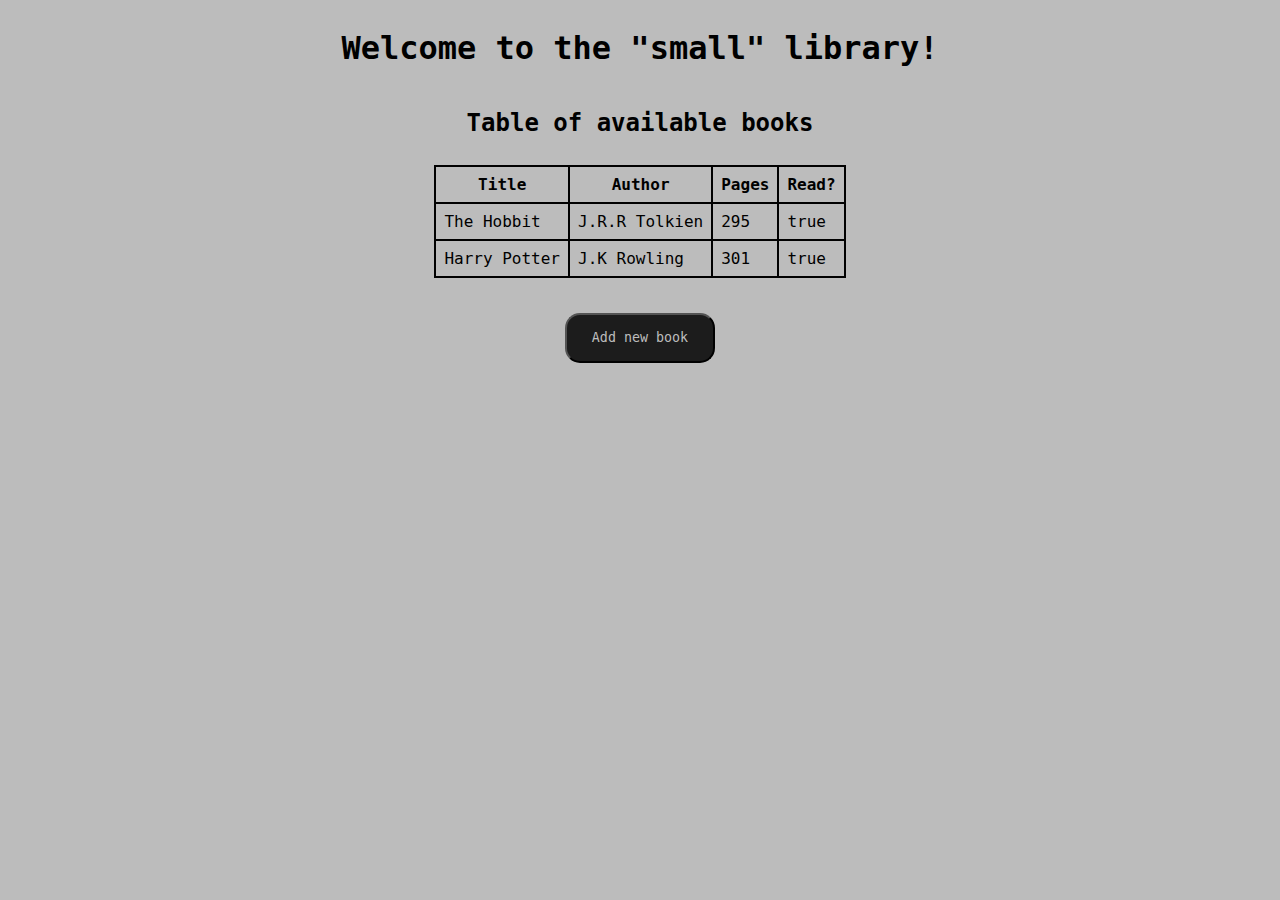
==== index.html @ 6e31a1aa "Add styling to close button" ====
<!DOCTYPE html>
<html lang="en">
<head>
    <meta charset="UTF-8">
    <meta name="viewport" content="width=device-width, initial-scale=1.0">
    <title>Small Library Web App</title>
    <link rel="stylesheet" href="style.css">
    <script src="book.js" defer></script>
</head>
<body>
    <header>
        <h1>Welcome to the "small" library!</h1>
    </header>
    <main>
        <h2>Table of available books</h2>
        <table>
            <thead>
                <tr>
                    <th>Title</th>
                    <th>Author</th>
                    <th>Pages</th>
                    <th>Read?</th>
                </tr>
            </thead>
            <tbody>
                <!-- This should be empty, use JS to populate the table -->
            </tbody>
        </table>
        <br>
        <button type="button" class="addBook">Add new book</button>
        <!-- This appears whenever the button above is clicked -->
        <dialog>
            <button autofocus type="button" class="closeButton">X</button>
        </dialog>
    </main>
</body>
</html>
---- style.css ----
body {
    display: flex;
    flex-direction: column;
    justify-content: center;
    align-items: center;
    background-color: #bcbcbc;

    font-family: monospace;
    font-size: 1rem;
}

table {

    border-collapse: collapse;
}

h2 {
    text-align: center;
}

td,
tr,
th {
    border: 2px solid black;
    padding: 8px;
}

main {
    display: flex;
    flex-direction: column;
    gap: 8px;
    align-items: center;
    justify-content: center;
}

.addBook {
    background-color: #1c1c1c;
    color: #bcbcbc;
    font-family: monospace;
    width: 150px;
    height: 50px;
    border-radius: 15px;

}

.addBook:hover {
    background-color: #403939;
}

.closeButton {
    border-radius: 25px;
    font-size: 1.2rem;
}

.closeButton:hover {
    background-color: white;
}
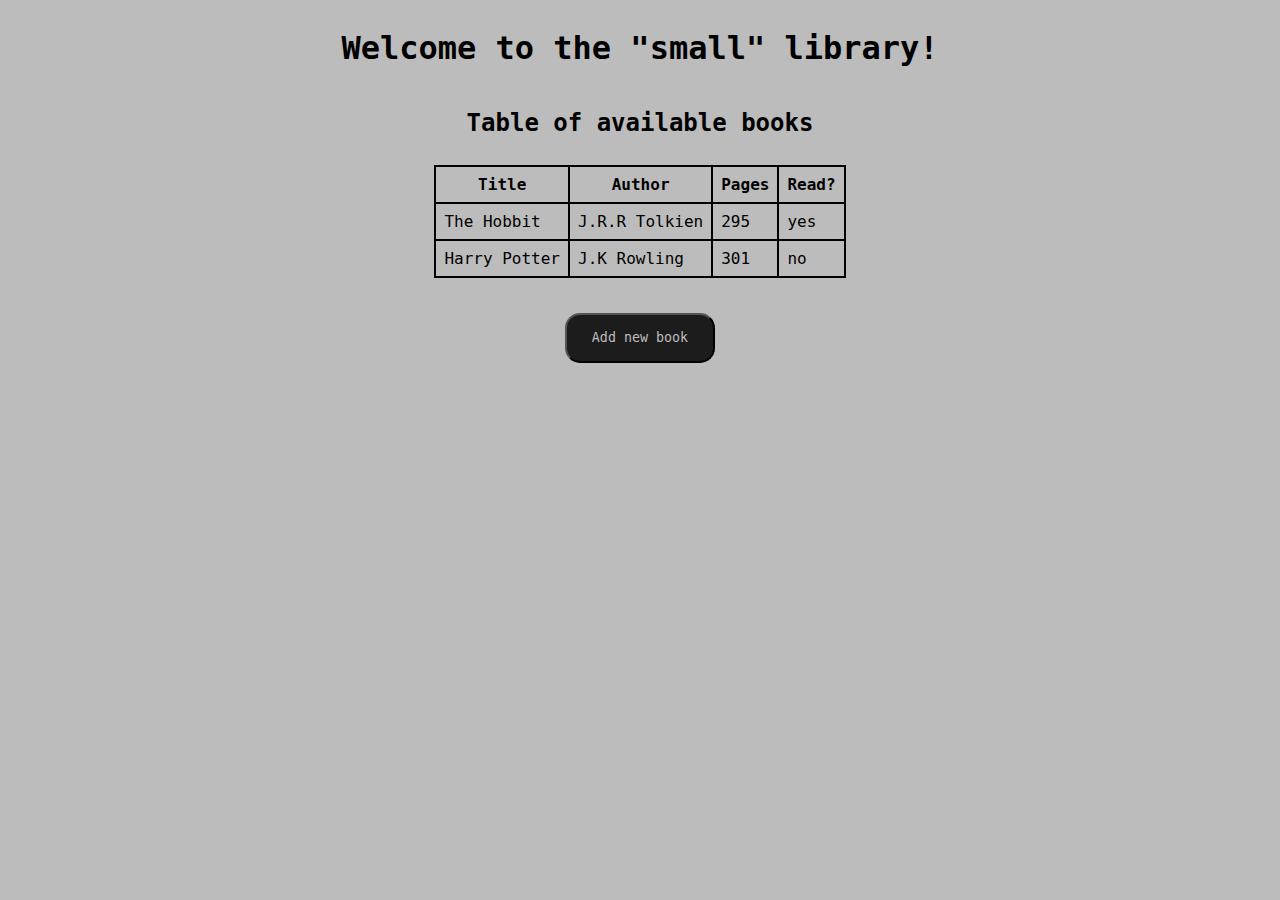
==== commit 215eef87: "Add label for the choices (yes or no)" ====
--- a/index.html
+++ b/index.html
@@ -31,6 +31,27 @@
         <!-- This appears whenever the button above is clicked -->
         <dialog>
             <button autofocus type="button" class="closeButton">X</button>
+
+            <form action="#" autocomplete="off">
+                <label for="title">Title: </label>
+                <input type="text" id="title" required>
+
+                <label for="author">Author: </label>
+                <input type="text" id="author" required>
+
+                <label for="pages">Pages: </label>
+                <input type="number" id="pages" min="0" required>
+
+                <div class="choices">
+                    <label>Have Read:</label>
+                    <input type="radio" id="true" name="haveRead" value="yes" required>
+                    <label for="true">yes</label>
+                    <input type="radio" id="false" name="haveRead" value="no" required>
+                    <label for="false">no</label>
+                </div>
+
+                <button type="submit" class="addBookDialog">Add Book</button>
+            </form>
         </dialog>
     </main>
 </body>
--- a/style.css
+++ b/style.css
@@ -33,25 +33,49 @@
     justify-content: center;
 }
 
-.addBook {
+form {
+    display: flex;
+    flex-direction: column;
+    justify-content: center;
+    gap: 8px;
+}
+
+.addBook,
+.addBookDialog {
     background-color: #1c1c1c;
     color: #bcbcbc;
     font-family: monospace;
+    border-radius: 15px;
+}
+
+.addBook {
     width: 150px;
     height: 50px;
-    border-radius: 15px;
-
 }
 
-.addBook:hover {
+.addBookDialog {
+    width: 100px;
+    height: 25px;
+    align-self: center;
+}
+
+.addBook:hover,
+.addBookDialog:hover {
     background-color: #403939;
 }
 
 .closeButton {
     border-radius: 25px;
     font-size: 1.2rem;
+    margin-left: 175px;
 }
 
 .closeButton:hover {
     background-color: white;
+}
+
+.choices {
+    display: flex;
+    align-items: center;
+    gap: 4px;
 }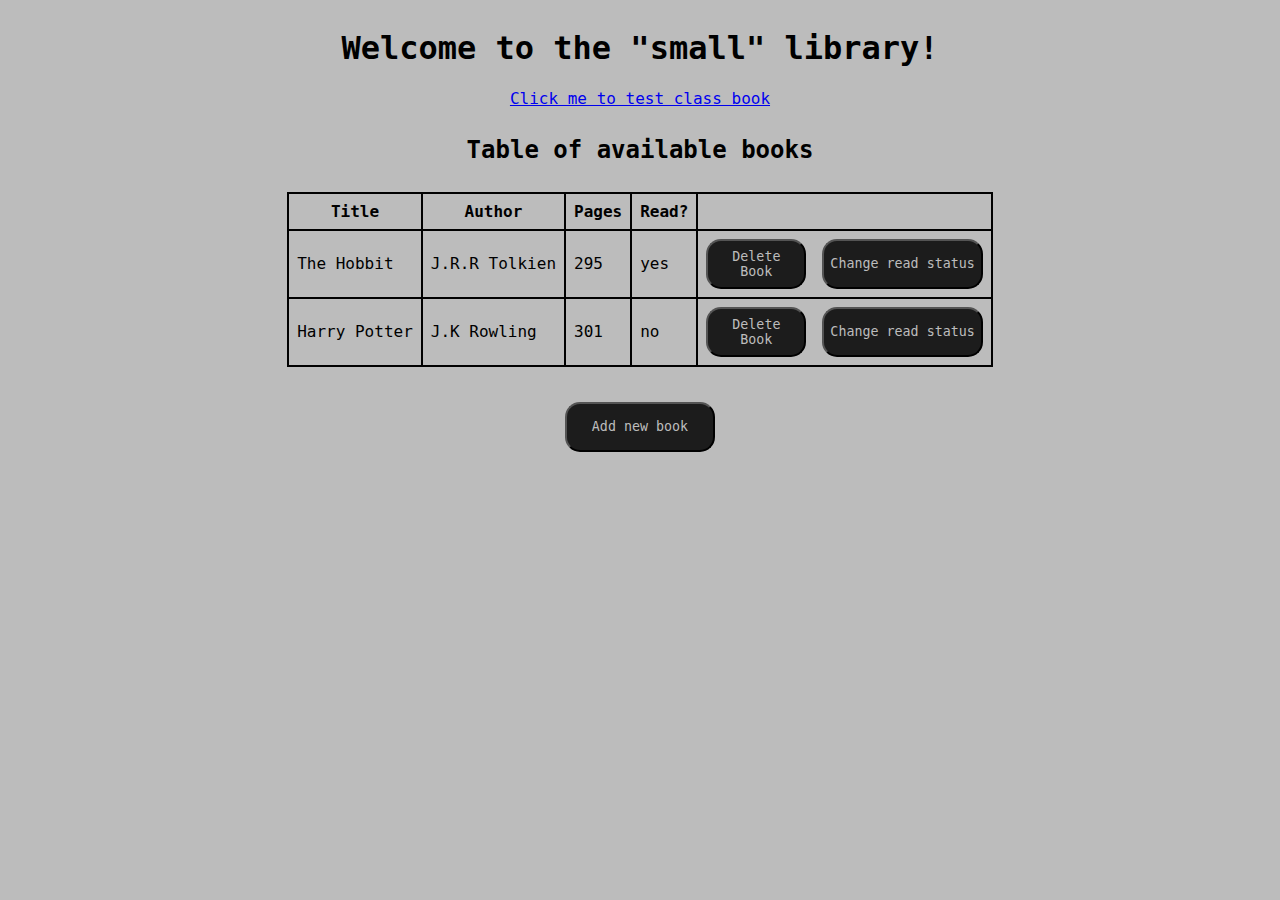
==== commit fead8d02: "Add basic class template for library and book" ====
--- a/index.html
+++ b/index.html
@@ -12,6 +12,7 @@
         <h1>Welcome to the "small" library!</h1>
     </header>
     <main>
+        <a href="test-class.html" target="_blank">Click me to test class book</a>
         <h2>Table of available books</h2>
         <table>
             <thead>
--- a/style.css
+++ b/style.css
@@ -41,7 +41,9 @@
 }
 
 .addBook,
-.addBookDialog {
+.addBookDialog,
+.deleteBookButton,
+.changeReadButton {
     background-color: #1c1c1c;
     color: #bcbcbc;
     font-family: monospace;
@@ -59,8 +61,15 @@
     align-self: center;
 }
 
+.deleteBookButton {
+    width: 100px;
+    height: 50px;
+}
+
 .addBook:hover,
-.addBookDialog:hover {
+.addBookDialog:hover,
+.deleteBookButton:hover,
+.changeReadButton:hover {
     background-color: #403939;
 }
 
@@ -78,4 +87,11 @@
     display: flex;
     align-items: center;
     gap: 4px;
+}
+
+.spaceForButtons {
+    display: flex;
+    /* Prevents bold borders from appearing */
+    border: none;
+    gap: 16px;
 }